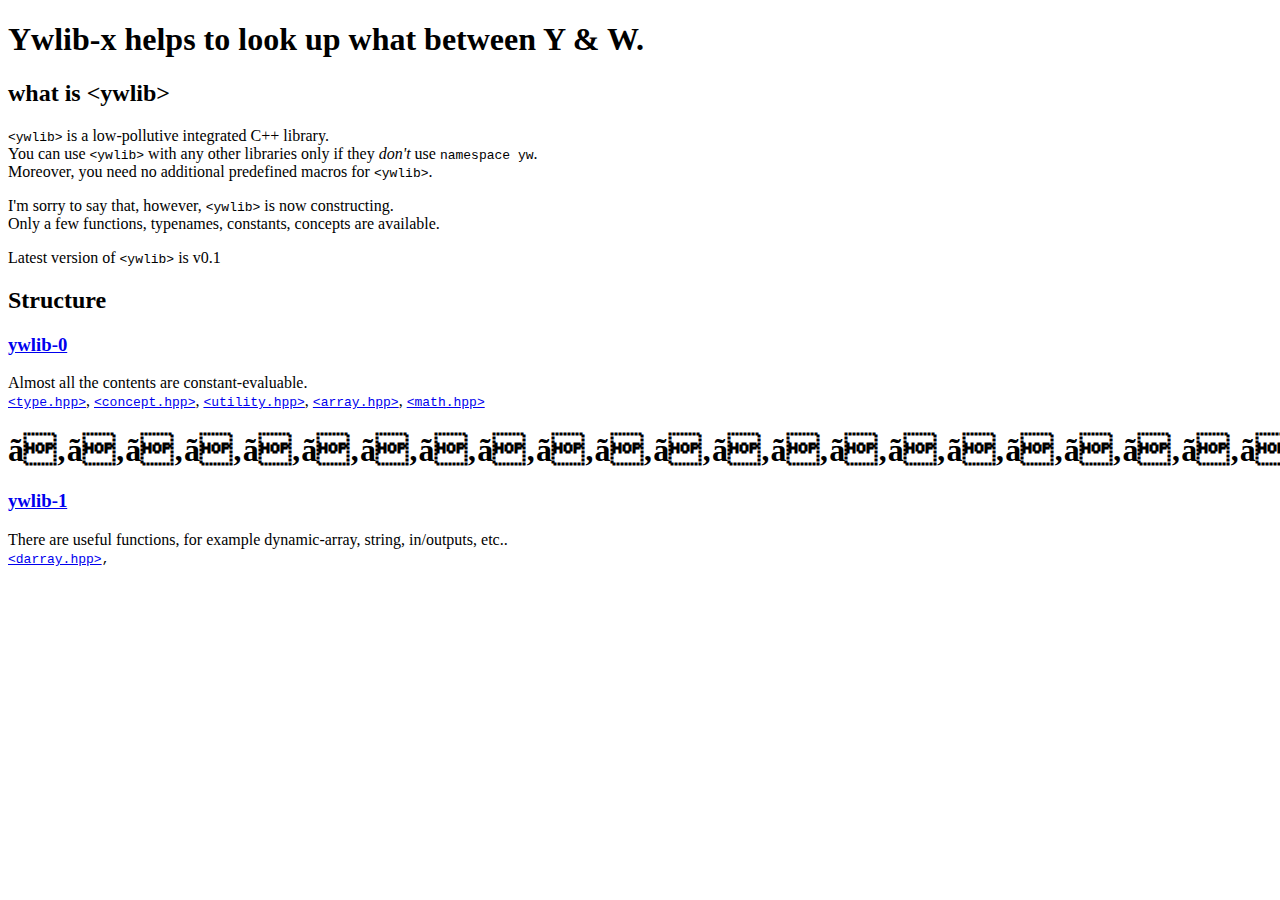
==== headers.html @ c2241762 "_" ====
<!DOCTYPE html>
<html lang="ja">
<head>
  <title>ywlib-x: Headers</title>
  <meta charset=“UFT-8”>
  <meta name="author" content="Yw Ninefold">
  <meta name="viewport" context="width=device-widht, initial-scale=1">
</head>
<body>
  <h1><strong>Ywlib-x</strong> helps to look up what between Y & W.</h1>
  <h2>what is &lt;ywlib&gt;</h2>
  <p>
    <code>&lt;ywlib&gt;</code> is a low-pollutive integrated C++ library.<br>
    You can use <code>&lt;ywlib&gt;</code> with any other libraries only if they <em>don't</em> use <code>namespace yw</code>.<br>
    Moreover, you need no additional predefined macros for <code>&lt;ywlib&gt;</code>.
  </p>
  <p>
    I'm sorry to say that, however, <code>&lt;ywlib&gt;</code> is now constructing.<br>
    Only a few functions, typenames, constants, concepts are available.<br>
  </p>
  <p>
    Latest version of <code>&lt;ywlib&gt;</code> is <span id="Ywlib-Version">v0.1</span>
  </p>
  <h2>Structure</h2>
  <h3><a href="./ywlib-0.html">ywlib-0</a></h3>
  <p>Almost all the contents are constant-evaluable.<br>
    <a href="./ywlib-0/type.html"><code>&lt;type.hpp&gt;</code></a>, 
    <a href="./ywlib-0/concept.html"><code>&lt;concept.hpp&gt;</code></a>, 
    <a href="./ywlib-0/utility.html"><code>&lt;utility.hpp&gt;</code></a>, 
    <a href="./ywlib-0/array.html"><code>&lt;array.hpp&gt;</code></a>, 
    <a href="./ywlib-0/math.html"><code>&lt;math.hpp&gt;</code></a>
  </p>
  <h1>
    ああああああああああああああああああああああああああああああああああああああああああああああああああああああああああああああああああああああああああああああああああああああああああああああああああああああああああああああああああああああああああああああああああああああああああああああああああああああ
  </h1>
  <h3><a href="./ywlib-1.html">ywlib-1</a></h3>
  <p>There are useful functions, for example dynamic-array, string, in/outputs, etc..<br>
    <a href="./ywlib-1/darray.html"><code>&lt;darray.hpp&gt;<code></a>, 
  </p>
</body>
</html>
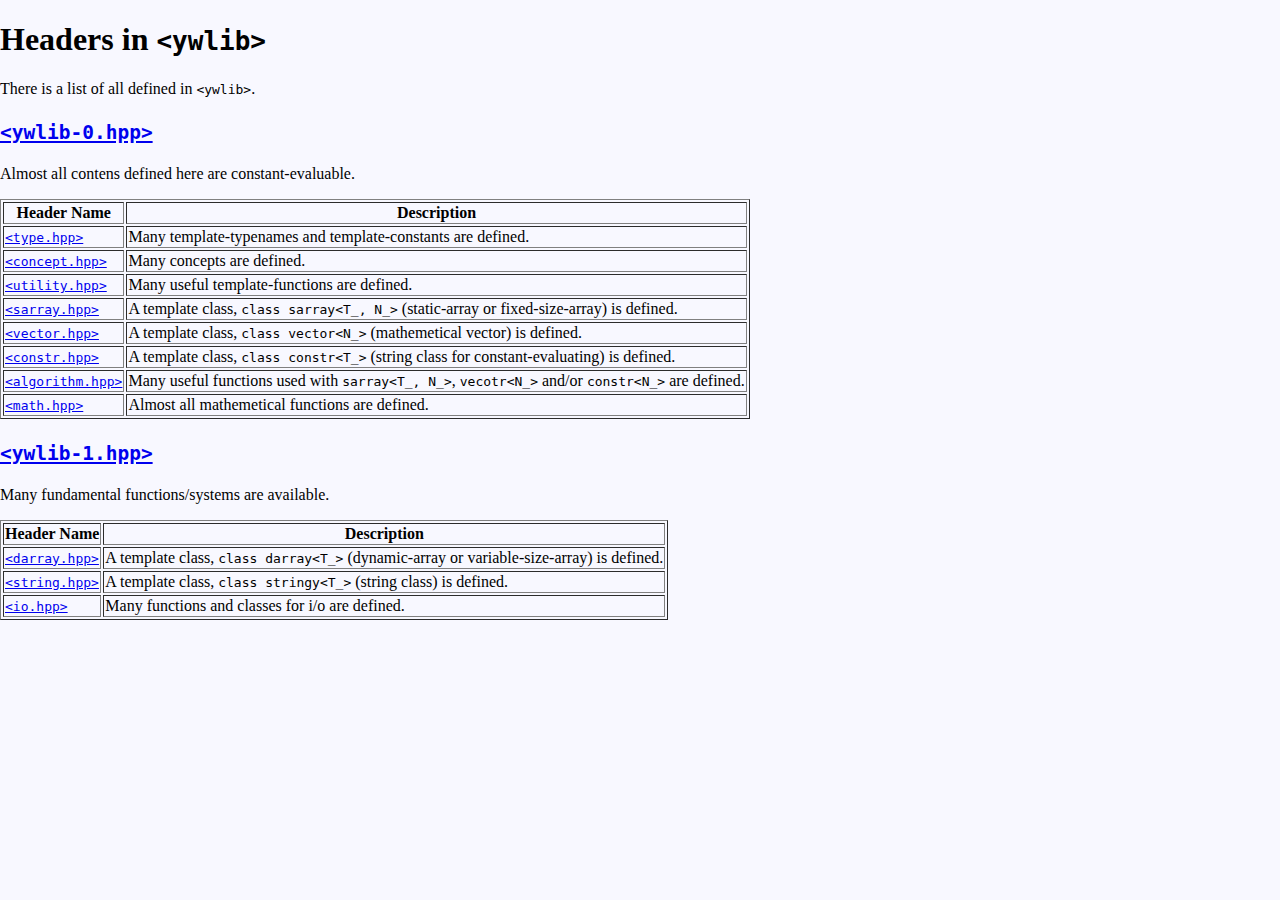
==== commit c3e10966: "_" ====
--- a/headers.html
+++ b/headers.html
@@ -1,41 +1,67 @@
 <!DOCTYPE html>
 <html lang="ja">
-<head>
-  <title>ywlib-x: Headers</title>
-  <meta charset=“UFT-8”>
-  <meta name="author" content="Yw Ninefold">
-  <meta name="viewport" context="width=device-widht, initial-scale=1">
-</head>
-<body>
-  <h1><strong>Ywlib-x</strong> helps to look up what between Y & W.</h1>
-  <h2>what is &lt;ywlib&gt;</h2>
-  <p>
-    <code>&lt;ywlib&gt;</code> is a low-pollutive integrated C++ library.<br>
-    You can use <code>&lt;ywlib&gt;</code> with any other libraries only if they <em>don't</em> use <code>namespace yw</code>.<br>
-    Moreover, you need no additional predefined macros for <code>&lt;ywlib&gt;</code>.
-  </p>
-  <p>
-    I'm sorry to say that, however, <code>&lt;ywlib&gt;</code> is now constructing.<br>
-    Only a few functions, typenames, constants, concepts are available.<br>
-  </p>
-  <p>
-    Latest version of <code>&lt;ywlib&gt;</code> is <span id="Ywlib-Version">v0.1</span>
-  </p>
-  <h2>Structure</h2>
-  <h3><a href="./ywlib-0.html">ywlib-0</a></h3>
-  <p>Almost all the contents are constant-evaluable.<br>
-    <a href="./ywlib-0/type.html"><code>&lt;type.hpp&gt;</code></a>, 
-    <a href="./ywlib-0/concept.html"><code>&lt;concept.hpp&gt;</code></a>, 
-    <a href="./ywlib-0/utility.html"><code>&lt;utility.hpp&gt;</code></a>, 
-    <a href="./ywlib-0/array.html"><code>&lt;array.hpp&gt;</code></a>, 
-    <a href="./ywlib-0/math.html"><code>&lt;math.hpp&gt;</code></a>
-  </p>
-  <h1>
-    ああああああああああああああああああああああああああああああああああああああああああああああああああああああああああああああああああああああああああああああああああああああああああああああああああああああああああああああああああああああああああああああああああああああああああああああああああああああ
-  </h1>
-  <h3><a href="./ywlib-1.html">ywlib-1</a></h3>
-  <p>There are useful functions, for example dynamic-array, string, in/outputs, etc..<br>
-    <a href="./ywlib-1/darray.html"><code>&lt;darray.hpp&gt;<code></a>, 
-  </p>
-</body>
+  <head>
+    <title>ywlib-x: Headers</title>
+    <meta charset=“UFT-8”>
+    <meta name="author" content="Yw Ninefold">
+    <meta name="viewport" context="width=device-widht, initial-scale=1">
+    <link rel="stylesheet" href="ywlib-x.css">
+  </head>
+  <body>
+    <h1>Headers in <code>&lt;ywlib&gt;</code></h1>
+    <p>There is a list of all defined in <code>&lt;ywlib&gt;</code>.<br></p>
+    <h2><a href="./ywlib-0.html"><code>&lt;ywlib-0.hpp&gt;</code></a></h2>
+    <p>Almost all contens defined here are constant-evaluable.</p>
+    <table border="1"><tr><th>Header Name</th><th>Description</th></tr>
+      <tr>
+        <td><a href="./ywlib-0/type.html"><code>&lt;type.hpp&gt;</code></a></td>
+        <td>Many template-typenames and template-constants are defined.</td>
+      </tr>
+      <tr>
+        <td><a href="./ywlib-0/concept.html"><code>&lt;concept.hpp&gt;</code></a></td>
+        <td>Many concepts are defined.</td>
+      </tr>
+      <tr>
+        <td><a href="./ywlib-0/utility.html"><code>&lt;utility.hpp&gt;</code></a></td>
+        <td>Many useful template-functions are defined.</td>
+      </tr>
+      <tr>
+        <td><a href="./ywlib-0/sarray.html"><code>&lt;sarray.hpp&gt;</code></a></td>
+        <td>A template class, <code>class sarray&lt;T_, N_&gt;</code> (static-array or fixed-size-array) is defined.</td>
+      </tr>
+      <tr>
+        <td><a href="./ywlib-1/vector.html"><code>&lt;vector.hpp&gt;</code></a></td>
+        <td>A template class, <code>class vector&lt;N_&gt;</code> (mathemetical vector) is defined.</td>
+      </tr>
+      <tr>
+        <td><a href="./ywlib-0/constr.html"><code>&lt;constr.hpp&gt;</code></a></td>
+        <td>A template class, <code>class constr&lt;T_&gt;</code> (string class for constant-evaluating) is defined.</td>
+      </tr>
+      <tr>
+        <td><a href="./ywlib-0/algorithm.html"><code>&lt;algorithm.hpp&gt;</code></a></td>
+        <td>Many useful functions used with <code>sarray&lt;T_, N_&gt;</code>, <code>vecotr&lt;N_&gt;</code> and/or <code>constr&lt;N_&gt;</code> are defined.</td>
+      </tr>
+      <tr>
+        <td><a href="./ywlib-0/math.html"><code>&lt;math.hpp&gt;</code></a></td>
+        <td>Almost all mathemetical functions are defined.</td>
+      </tr>
+    </table>
+
+    <h2><a href="./ywlib-1.html"><code>&lt;ywlib-1.hpp&gt;</code></a></h2>
+    <p>Many fundamental functions/systems are available.</p>
+    <table border="1"><tr><th>Header Name</th><th>Description</th></tr>
+      <tr>
+        <td><a href="./ywlib-1/darray.html"><code>&lt;darray.hpp&gt;</code></a></td>
+        <td>A template class, <code>class darray&lt;T_&gt;</code> (dynamic-array or variable-size-array) is defined.</td>
+      </tr>
+      <tr>
+        <td><a href="./ywlib-1/string.html"><code>&lt;string.hpp&gt;</code></a></td>
+        <td>A template class, <code>class stringy&lt;T_&gt;</code> (string class) is defined.</td>
+      </tr>
+      <tr>
+        <td><a href="./ywlib-1/io.html"><code>&lt;io.hpp&gt;</code></a></td>
+        <td>Many functions and classes for i/o are defined.</td>
+      </tr>
+    </table>
+  </body>
 </html>
--- a/ywlib-x.css
+++ b/ywlib-x.css
@@ -0,0 +1,33 @@
+body {
+  margin: 0;
+  padding:0;
+  background-color: #f8f8ff;
+}
+
+#Header {
+  margin:  0;
+  padding: 0;
+  height: auto;
+  width:  auto;
+  background-color: #191970;
+}
+
+#HeaderLogo {
+  height: 50px;
+  width:  auto;
+  margin: 5px;
+  float: left;
+}
+
+#Index {
+  display: inline-block;
+  margin-left: 10px;
+  float: left;
+  list-style: none;
+}
+
+#MainFrame {
+  margin: 0;
+  width:  auto;
+  height: auto;
+}
